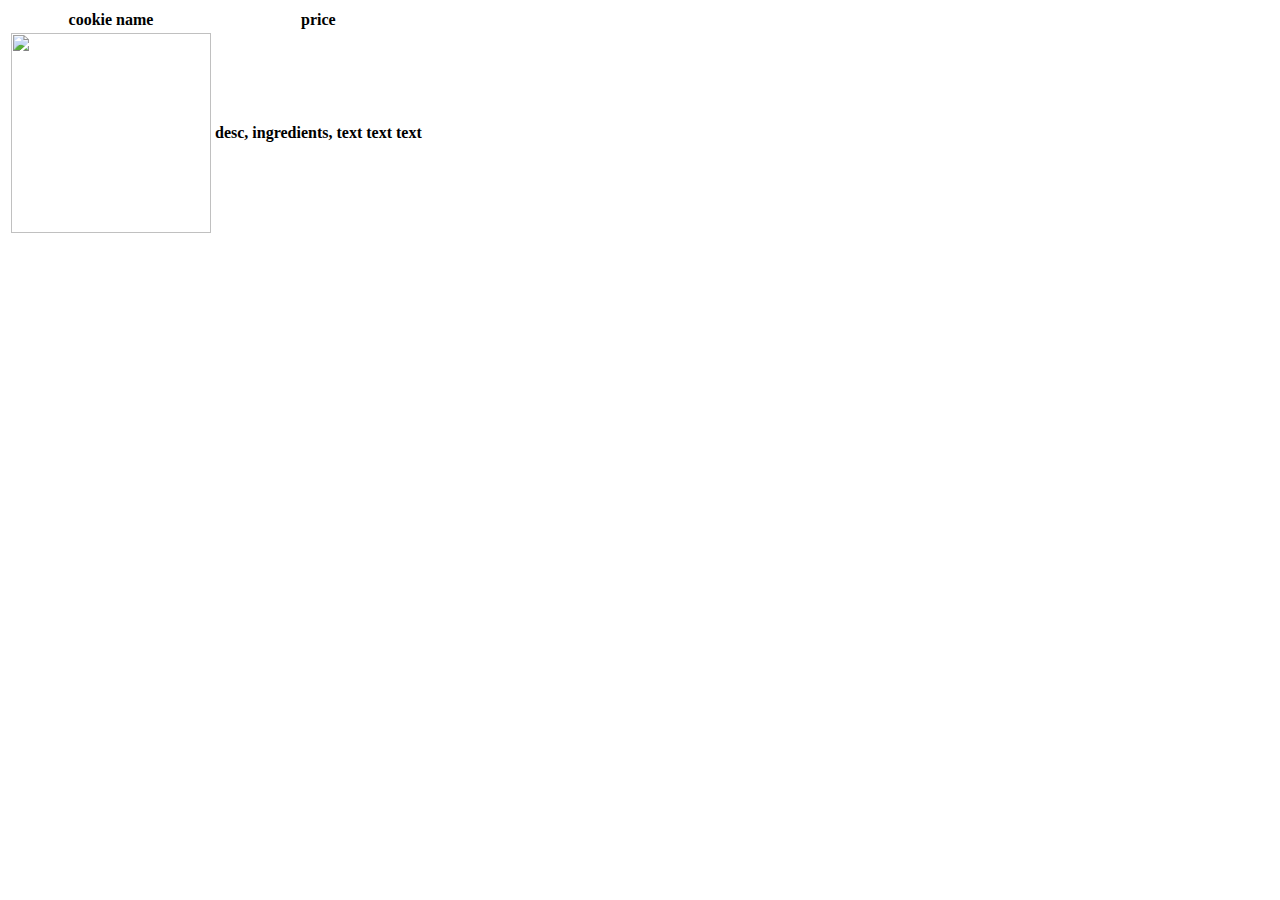
==== cookiecollab.html @ ef40ca8f "Add files via upload" ====
<html>
	<head>
		<title>
		The Cookie Shop
		</title>

		<link rel="stylesheet" type="text/css" href="cookiecollab.css"/>
	</head>




	<body>

		<table>
			<tr>
				<th>cookie name</th>
				<th>price</th>
			</tr>
			</div>

			<tr class="left">
				<th><img src="https://media.istockphoto.com/photos/chocolate-chip-cookie-isolated-picture-id517109442" width="200px"></th>
				<th>desc, ingredients, text text text</th>
			</tr>
		</table>

	</body>
</html>
---- cookiecollab.css ----
#left {
	background-color: red;
}
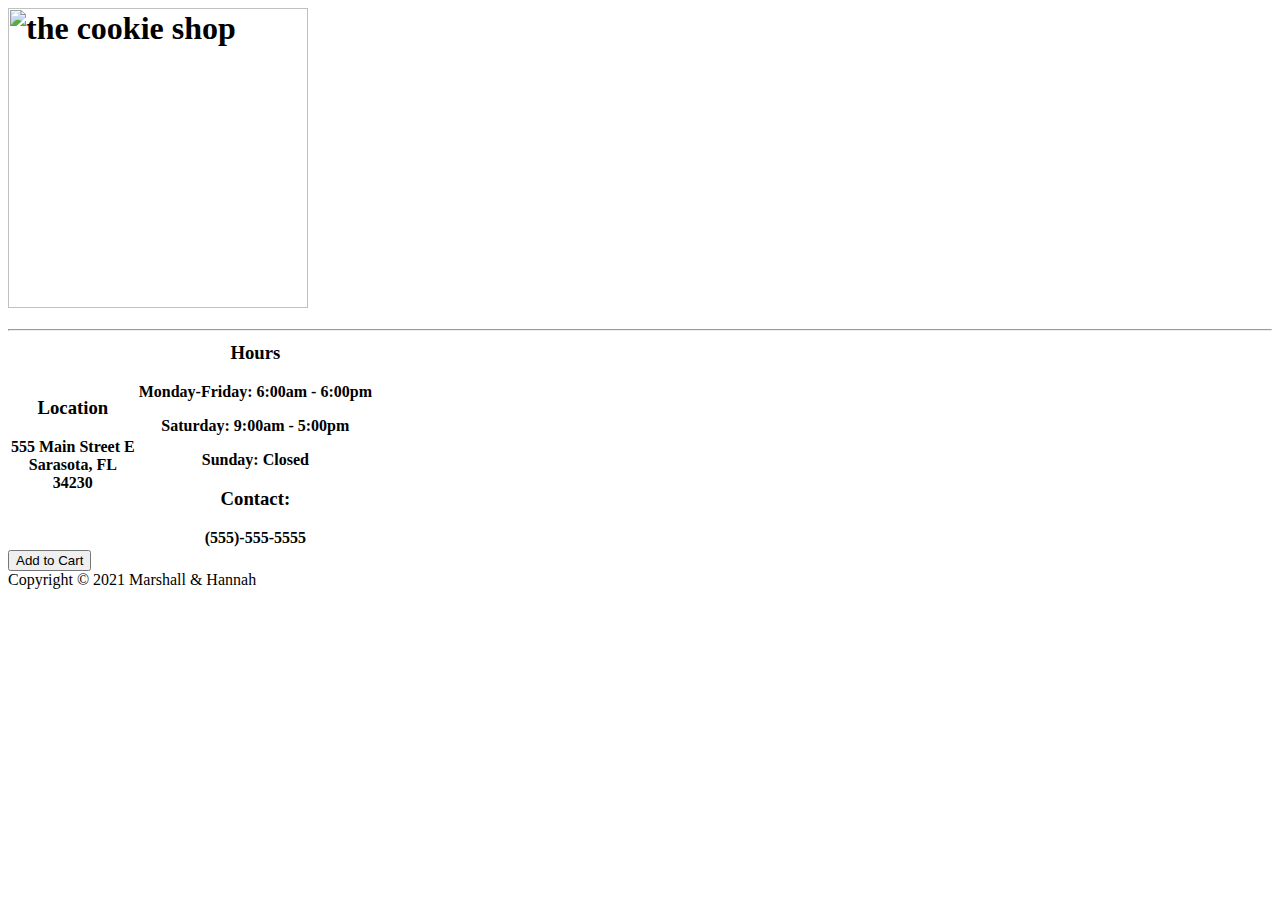
==== commit 9d9ebebc: "Update cookiecollab.html" ====
--- a/cookiecollab.html
+++ b/cookiecollab.html
@@ -1,29 +1,64 @@
 <html>
 	<head>
-		<title>
-		The Cookie Shop
-		</title>
-
+		<title>The Cookie Shop</title>
 		<link rel="stylesheet" type="text/css" href="cookiecollab.css"/>
 	</head>
 
+	<body>
+		<div id="container">
+			<h1>
+			<img class="logo" src="cookie-shop-logo.png" width="300px" alt="the cookie shop"/>
+			</h1>
 
+			<hr>
 
+			<div id="location-box">
 
-	<body>
+				<table>
+					<th>
+						<div id="left-side">
+							<h3><b>Location</b></h3>
+							<p>555 Main Street E<br>Sarasota, FL<br> 34230</p>
+						</div>
+					</th>
 
-		<table>
-			<tr>
-				<th>cookie name</th>
-				<th>price</th>
-			</tr>
-			</div>
+					<th>
+						<div id="right-side">
+							<h3><b>Hours</b></h3>
+							<p>Monday-Friday: 6:00am - 6:00pm</p>
+							<p>Saturday: 9:00am - 5:00pm<p>
+							<p>Sunday: Closed</p>
 
-			<tr class="left">
-				<th><img src="https://media.istockphoto.com/photos/chocolate-chip-cookie-isolated-picture-id517109442" width="200px"></th>
-				<th>desc, ingredients, text text text</th>
-			</tr>
-		</table>
+							<h3><b>Contact:</b></h3>
+							<p>(555)-555-5555</p>
+						</div>
+					</th>
+				</table>
+		<!--
+				<div id="left-text">
+					<h3>Location</h3>
+					<p>555 Main Street E<br>Sarasota, FL<br> 34230</p>
+				</div>
 
+				<div id="right-text">
+					<h3>Hours</h3>
+					<p>Monday-Friday: 6:00am - 6:00pm</p>
+					<p>Saturday: 9:00am - 5:00pm<p>
+					<p>Sunday: Closed</p>
+
+					<h3>Contact:</h3>
+					<p>(555)-555-5555</p>
+				</div>
+		-->
+
+		</div>		
+			
+			<!-- button -->
+			<button class="addcart">Add to Cart</button>
+			<!-- button END -->
+
+			<footer>
+				Copyright &copy; 2021 Marshall & Hannah
+			</footer>
+		</div>
 	</body>
-</html>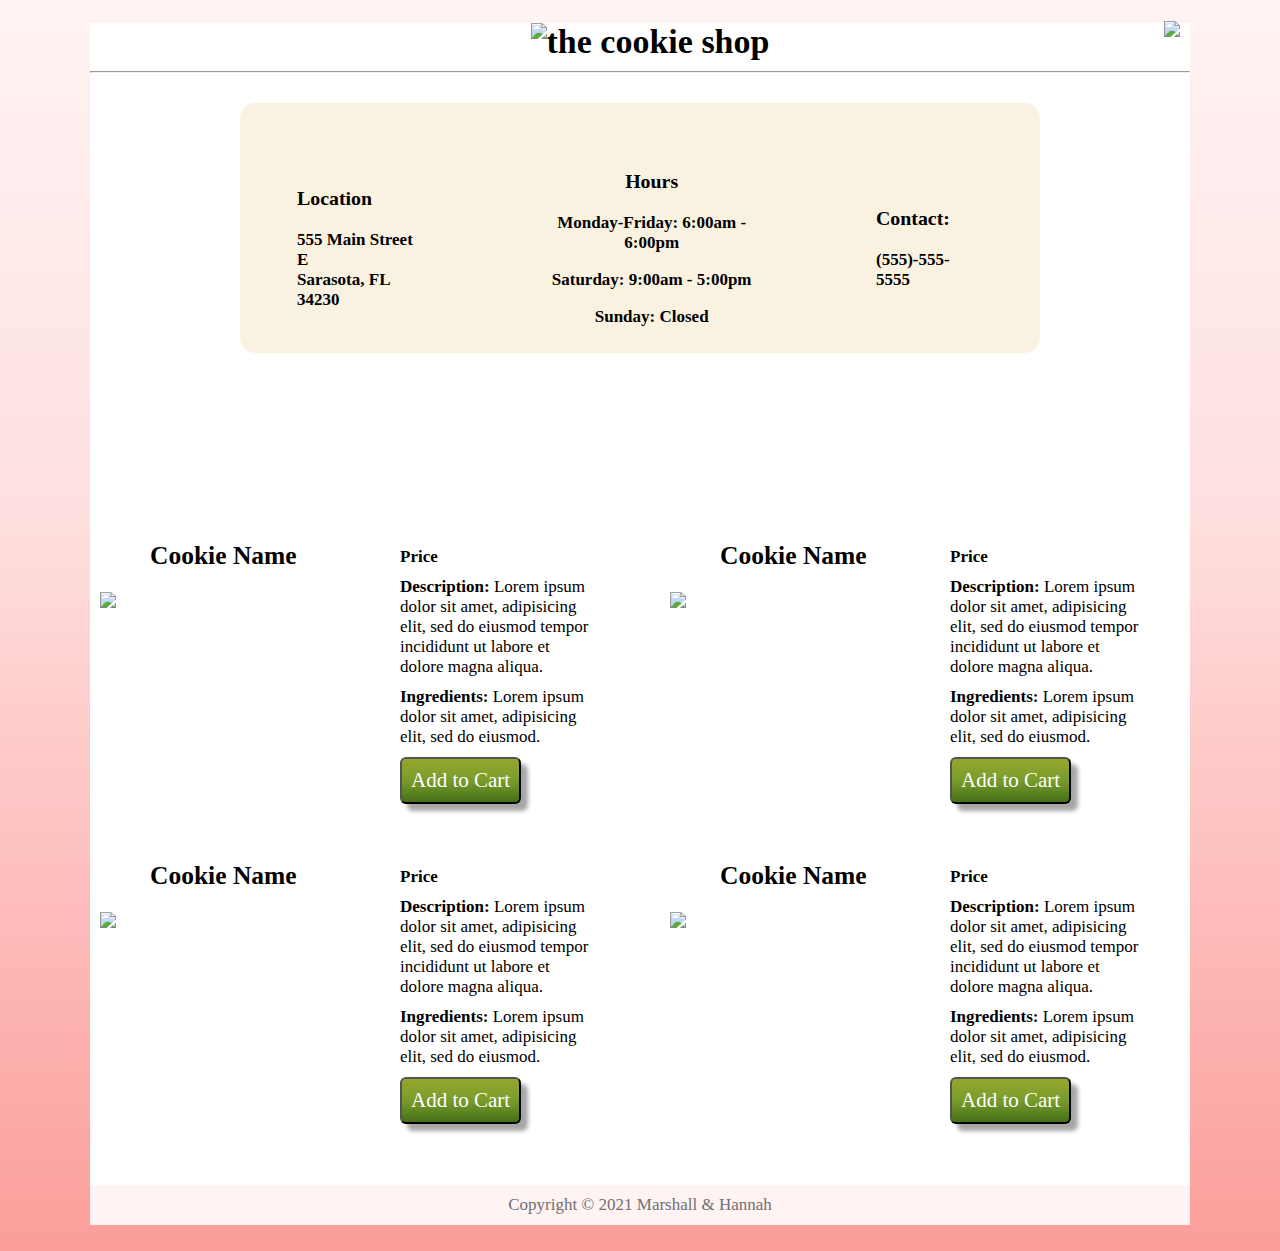
==== commit 674b9795: "Update cookiecollab.html" ====
--- a/cookiecollab.html
+++ b/cookiecollab.html
@@ -1,20 +1,22 @@
+<!DOCTYPE html>
 <html>
 	<head>
 		<title>The Cookie Shop</title>
 		<link rel="stylesheet" type="text/css" href="cookiecollab.css"/>
 	</head>
-
 	<body>
 		<div id="container">
 			<h1>
 			<img class="logo" src="cookie-shop-logo.png" width="300px" alt="the cookie shop"/>
 			</h1>
-
+			<div id="cart">
+				<a href="#"><img src="shopping-cart.gif" width="40px"></a>
+			</div>
 			<hr>
 
 			<div id="location-box">
 
-				<table>
+				<table cellpadding="45px">
 					<th>
 						<div id="left-side">
 							<h3><b>Location</b></h3>
@@ -23,40 +25,96 @@
 					</th>
 
 					<th>
-						<div id="right-side">
+						<div id="middle">
 							<h3><b>Hours</b></h3>
 							<p>Monday-Friday: 6:00am - 6:00pm</p>
-							<p>Saturday: 9:00am - 5:00pm<p>
+							<p>Saturday: 9:00am - 5:00pm</p>
 							<p>Sunday: Closed</p>
+						</div>
+					</th>
 
+					<th>
+						<div id="right-side">
 							<h3><b>Contact:</b></h3>
 							<p>(555)-555-5555</p>
 						</div>
 					</th>
 				</table>
-		<!--
-				<div id="left-text">
-					<h3>Location</h3>
-					<p>555 Main Street E<br>Sarasota, FL<br> 34230</p>
-				</div>
+			</div>
 
-				<div id="right-text">
-					<h3>Hours</h3>
-					<p>Monday-Friday: 6:00am - 6:00pm</p>
-					<p>Saturday: 9:00am - 5:00pm<p>
-					<p>Sunday: Closed</p>
 
-					<h3>Contact:</h3>
-					<p>(555)-555-5555</p>
-				</div>
-		-->
-
-		</div>		
-			
-			<!-- button -->
+			<div id="option-1">
+				<h2>Cookie Name</h2>
+				<p><img src="http://clipart-library.com/images_k/cookie-transparent-background/cookie-transparent-background-4.png" width="250px"/></p>
+			</div>
+			<div id="list">
+				<ul>
+					<li><b>Price</b></li>
+					<li><b>Description:</b>
+					Lorem ipsum dolor sit amet, adipisicing elit, sed do eiusmod
+					tempor incididunt ut labore et dolore magna aliqua.</li>	
+					<li><b>Ingredients:</b>
+					Lorem ipsum dolor sit amet, adipisicing elit, sed do eiusmod.
+					</li>
+					<li><!-- button -->
 			<button class="addcart">Add to Cart</button>
-			<!-- button END -->
-
+			<!-- button END --> </li>
+				</ul>
+			</div>
+			<div id="option-2">
+			<h2>Cookie Name</h2>
+			<p><img src="http://clipart-library.com/images_k/cookie-transparent-background/cookie-transparent-background-4.png" width="250px"/></p>
+			</div>
+			<div id="list2">
+				<ul>
+					<li><b>Price</b></li>
+					<li><b>Description:</b>
+					Lorem ipsum dolor sit amet, adipisicing elit, sed do eiusmod
+					tempor incididunt ut labore et dolore magna aliqua.</li>	
+					<li><b>Ingredients:</b>
+					Lorem ipsum dolor sit amet, adipisicing elit, sed do eiusmod.
+					</li>
+					<li><!-- button -->
+			<button class="addcart">Add to Cart</button>
+			<!-- button END --></li>
+				</ul>
+			</div>
+			<div id="option-3">
+				<h2>Cookie Name</h2>
+				<p><img src="http://clipart-library.com/images_k/cookie-transparent-background/cookie-transparent-background-4.png" width="250px"/></p>
+			</div>
+			<div id="list3">
+				<ul>
+					<li><b>Price</b></li>
+					<li><b>Description:</b>
+					Lorem ipsum dolor sit amet, adipisicing elit, sed do eiusmod
+					tempor incididunt ut labore et dolore magna aliqua.</li>	
+					<li><b>Ingredients:</b>
+					Lorem ipsum dolor sit amet, adipisicing elit, sed do eiusmod.
+					</li>
+					<li><!-- button -->
+			<button class="addcart">Add to Cart</button>
+			<!-- button END --></li>
+				</ul>
+			</div>
+			<div id="option-4">
+			<h2>Cookie Name</h2>
+			<p><img src="http://clipart-library.com/images_k/cookie-transparent-background/cookie-transparent-background-4.png" width="250px"/></p>
+			</div>
+			<div id="list4">
+				<ul>
+					<li><b>Price</b></li>
+					<li><b>Description:</b>
+					Lorem ipsum dolor sit amet, adipisicing elit, sed do eiusmod
+					tempor incididunt ut labore et dolore magna aliqua.</li>	
+					<li><b>Ingredients:</b>
+					Lorem ipsum dolor sit amet, adipisicing elit, sed do eiusmod.
+					</li>
+					<li><!-- button -->
+			<button class="addcart">Add to Cart</button>
+			<!-- button END --></li>
+				</ul>
+			</div>
 			<footer>
 				Copyright &copy; 2021 Marshall & Hannah
 			</footer>
--- a/cookiecollab.css
+++ b/cookiecollab.css
@@ -1,4 +1,174 @@
+body{
+	background-image: linear-gradient(#fff3f3, #ffe0e0 40%, #fb9e9a);
+	font-size: 17px;
+	font-family: garamond;
+	height: 1220px;
+}
+#container{
+	width: 1100px;
+	margin-left: auto;
+	margin-right: auto;
+	background-color: #fff;
+	height: 1200px;
+}
+h1{
+	text-align: center;
+	margin-bottom: 10px;
+}
+#cart{
+	float: right;
+	margin-top: -50px;
+	margin-right: 10px;
+}
+h2{
+	margin-left: 70px;
+}
+img{
+	margin-left: 20px;
+}
+#location-box {
+	background-color: #faf2e1;
+	width: 800px;
+	height: 250px;
+	border-radius: 15px;
+	margin-left: auto;
+	margin-right: auto;
+	padding: 0px;
+	margin-top: 30px;
+}
+table th{
+	text-align: center;
+}
+table td{
+	text-align: justify;
+}
+#left-side {
+	float: left;
+	width:  370;
+	margin:  10px;
+	text-align: left;
+}
 
-#left {
-	background-color: red;
-}+#right-side {
+	float: right;
+	width:  370;
+	margin:  10px;
+	text-align: left;
+}
+#option-1{
+	position: absolute;
+	left: 80px;
+	top: 520px;
+}
+#list{
+	text-align: left;
+	width: 250px;
+	position: absolute;
+	left: 350px;
+	top: 530px;
+}
+#list li{
+	list-style-type: none;
+	margin: 10px;
+}
+#list2{
+	text-align: left;
+	width: 250px;
+	position: absolute;
+	left: 900px;
+	top: 530px;
+}
+#list2 li{
+	list-style-type: none;
+	margin: 10px;
+}
+#option-2{
+	position: absolute;
+	left: 650px;
+	top: 520px;
+}
+#option-3{
+	position: absolute;
+	left: 80px;
+	top: 840px;
+}
+#list3{
+	text-align: left;
+	width: 250px;
+	position: absolute;
+	left: 350px;
+	top: 850px;
+}
+#list3 li{
+	list-style-type: none;
+	margin: 10px;
+}
+#option-4{
+	position: absolute;
+	left: 650px;
+	top: 840px;
+}
+#list4{
+	text-align: left;
+	width: 250px;
+	position: absolute;
+	left: 900px;
+	top: 850px;
+}
+#list4 li{
+	list-style-type: none;
+	margin: 10px;
+}
+
+/* green button */
+button.addcart {
+	color: white;
+	padding: 9px;
+	border-radius: 6px;
+	font-size: 21px;
+	font-family: garamond; /* should the font be arial or some kind of sans-serif to differentiate? */
+	background-image: linear-gradient(#96A82C 0%, #789B2C 51%, #456F18 100%);
+	box-shadow: rgba(0, 0, 0, 0.35) 7px 7px 4px 0px;
+	display: inline-block;
+	cursor: pointer;
+}
+
+button.addcart:hover {
+background: #96A82C;
+}
+
+button.addcart:active {
+background: #456F18;
+}
+
+/* -- beige button
+button.addcart {
+	color: white;
+	padding: 9px;
+	border-radius: 6px;
+	font-size: 21px;
+	font-family: garamond; 
+	background-image: linear-gradient(#e8cda5 0%, #bda177 51%, #856c46 100%);
+	box-shadow: rgba(0, 0, 0, 0.35) 7px 7px 4px 0px;
+	display: inline-block;
+	cursor: pointer;
+}
+
+button.addcart:hover {
+background: #e8cda5;
+}
+
+button.addcart:active {
+background: #856c46;
+}
+*/ 
+
+footer{
+	position: absolute;
+	top: 1185px;
+	width: 1080px;
+	text-align: center;
+	background-color: #fff3f3;
+	padding: 10px;
+	color: #707070;
+}
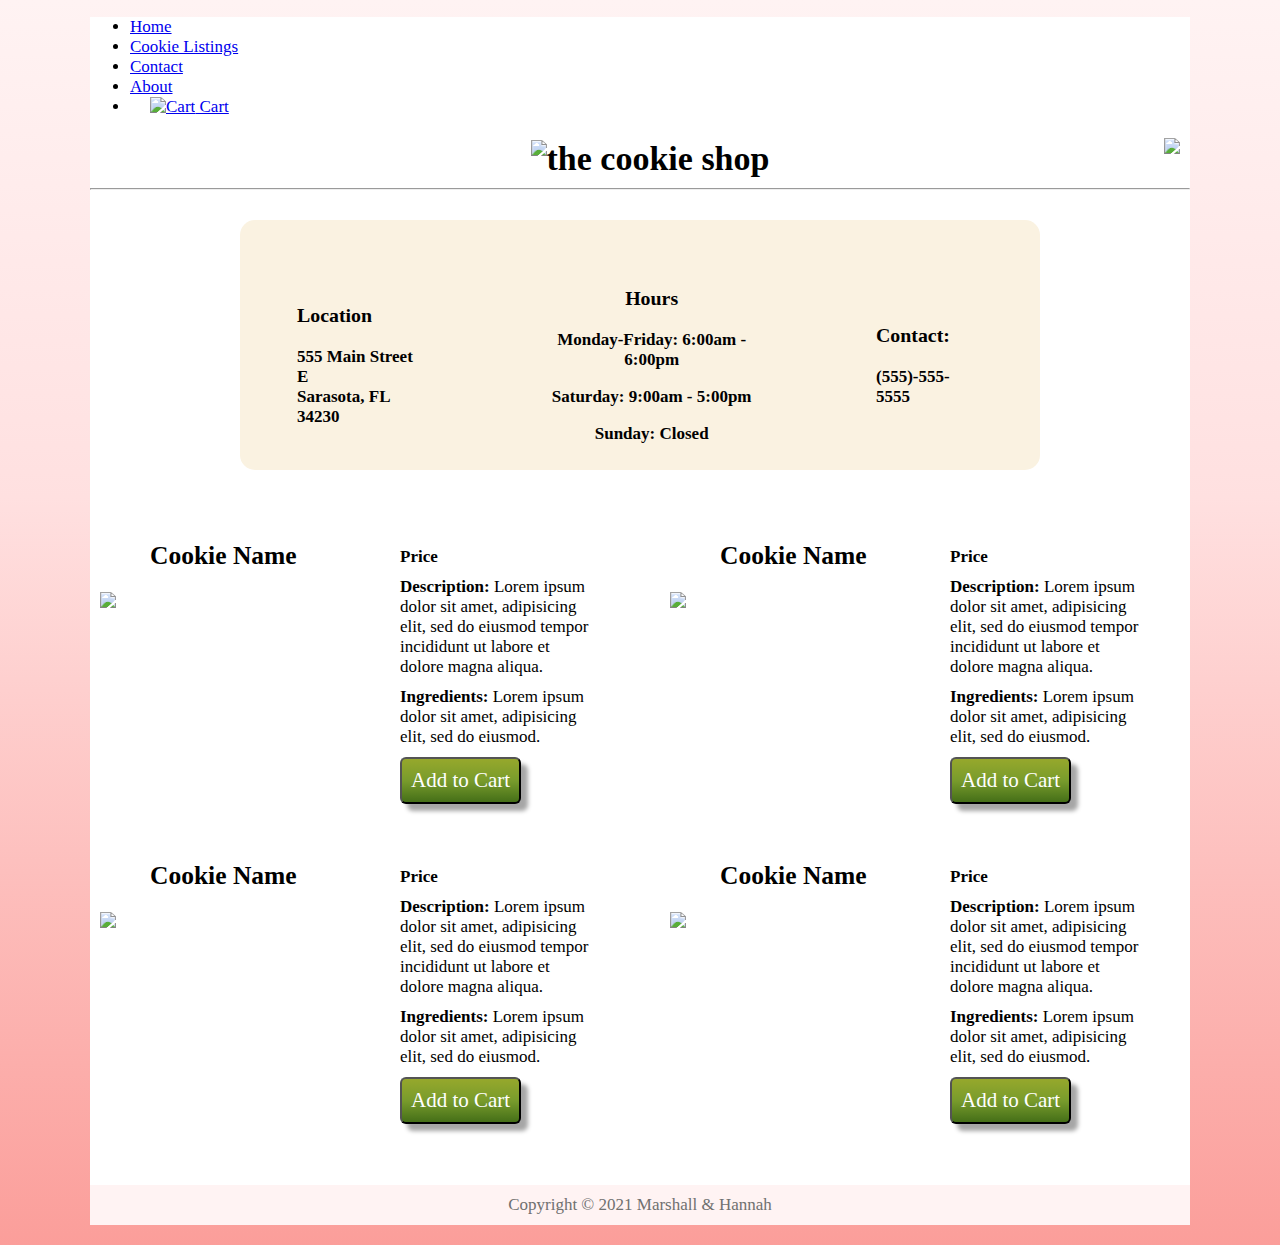
==== commit 099ebc4c: "Update cookiecollab.html" ====
--- a/cookiecollab.html
+++ b/cookiecollab.html
@@ -6,6 +6,18 @@
 	</head>
 	<body>
 		<div id="container">
+
+			<!-- navgiational header -->
+			<ul class="header">
+			  <li class="header"><a href="cookie-storefront-huynh.html">Home</a></li>
+			  <li class="header"><a href="cookiecollab.html">Cookie Listings</a></li>
+			  <li class="header"><a href="CONTACT_URL">Contact</a></li>
+			  <li class="header"><a href="ABOUT_URL">About</a></li>
+			  <li class="cart"><a href="ORDER_CART_URL"><img class="cart" src="shopping-cart-white.svg" width="16px" alt="Cart"> Cart</a></li>
+			  <!-- .svg (vector image) file is from fontawesome.com ; very good for icons -->
+			</ul>
+			<!-- navgiational header end -->
+
 			<h1>
 			<img class="logo" src="cookie-shop-logo.png" width="300px" alt="the cookie shop"/>
 			</h1>
@@ -19,14 +31,14 @@
 				<table cellpadding="45px">
 					<th>
 						<div id="left-side">
-							<h3><b>Location</b></h3>
+							<h3>Location</h3>
 							<p>555 Main Street E<br>Sarasota, FL<br> 34230</p>
 						</div>
 					</th>
 
 					<th>
 						<div id="middle">
-							<h3><b>Hours</b></h3>
+							<h3>Hours</h3>
 							<p>Monday-Friday: 6:00am - 6:00pm</p>
 							<p>Saturday: 9:00am - 5:00pm</p>
 							<p>Sunday: Closed</p>
@@ -35,7 +47,7 @@
 
 					<th>
 						<div id="right-side">
-							<h3><b>Contact:</b></h3>
+							<h3>Contact:</h3>
 							<p>(555)-555-5555</p>
 						</div>
 					</th>
@@ -120,3 +132,4 @@
 			</footer>
 		</div>
 	</body>
+</html>
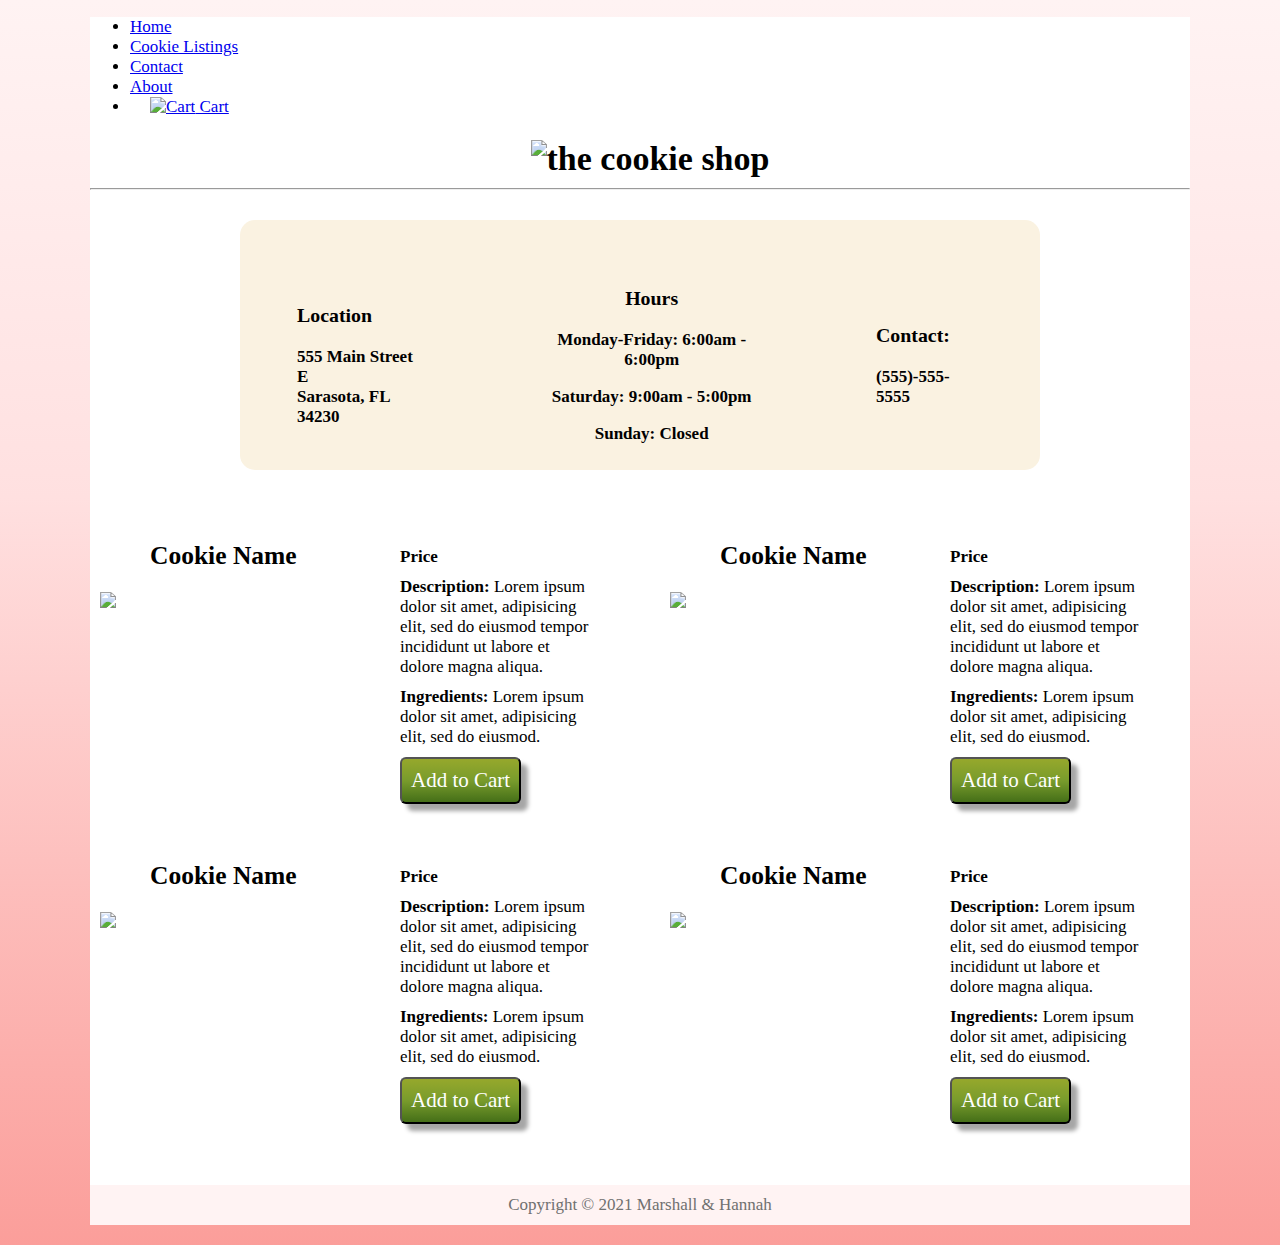
==== commit 803b3f26: "Update cookiecollab.html" ====
--- a/cookiecollab.html
+++ b/cookiecollab.html
@@ -9,7 +9,7 @@
 
 			<!-- navgiational header -->
 			<ul class="header">
-			  <li class="header"><a href="cookie-storefront-huynh.html">Home</a></li>
+			  <li class="header"><a href="STORE_FRONT_URL">Home</a></li>
 			  <li class="header"><a href="cookiecollab.html">Cookie Listings</a></li>
 			  <li class="header"><a href="CONTACT_URL">Contact</a></li>
 			  <li class="header"><a href="ABOUT_URL">About</a></li>
@@ -21,9 +21,7 @@
 			<h1>
 			<img class="logo" src="cookie-shop-logo.png" width="300px" alt="the cookie shop"/>
 			</h1>
-			<div id="cart">
-				<a href="#"><img src="shopping-cart.gif" width="40px"></a>
-			</div>
+
 			<hr>
 
 			<div id="location-box">
